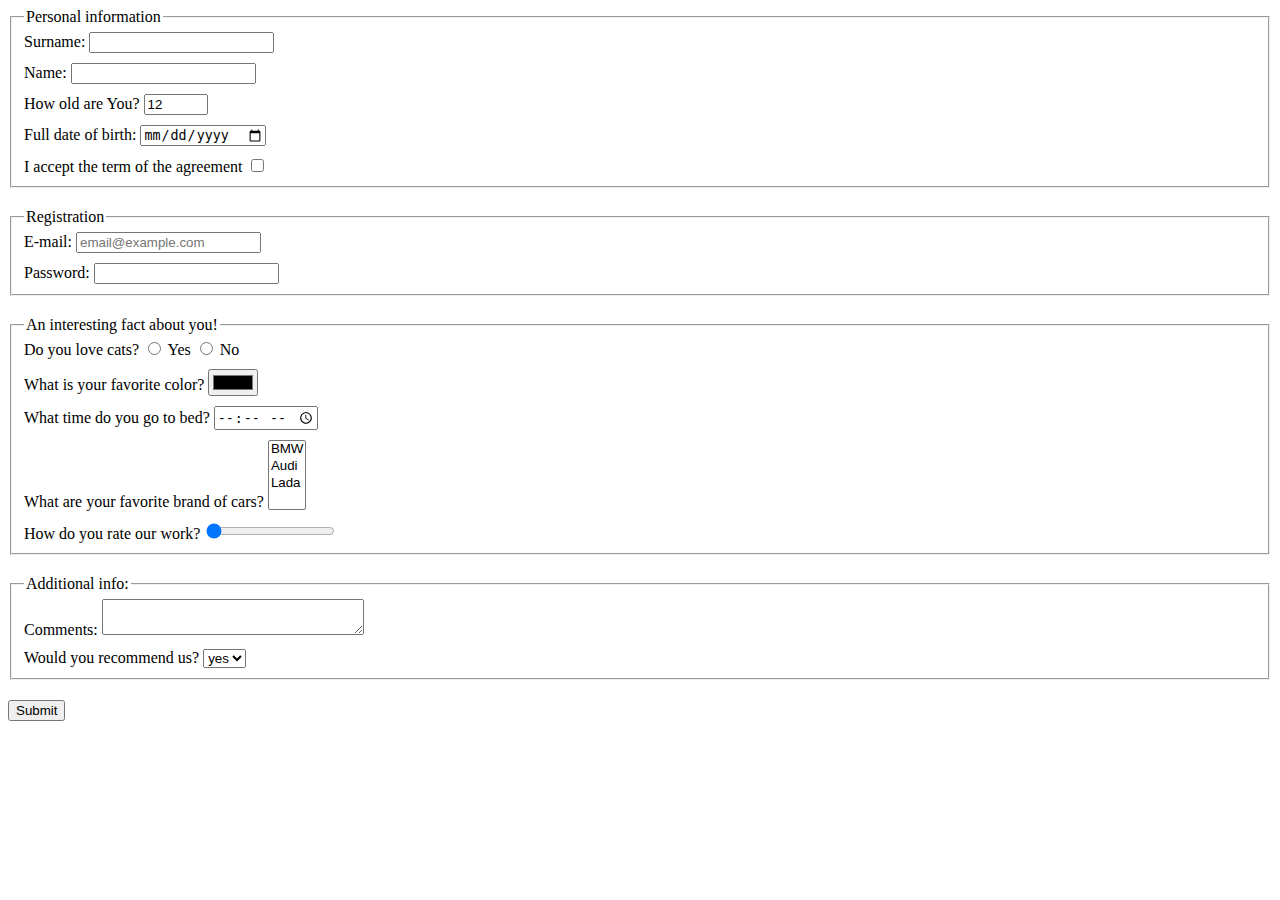
==== src/index.html @ bceadddb "form was created" ====
<!doctype html>
<html lang="en">
  <head>
    <meta charset="UTF-8">
    <meta
      name="viewport"
      content="width=device-width, user-scalable=no, initial-scale=1.0, maximum-scale=1.0, minimum-scale=1.0"
    >
    <meta http-equiv="X-UA-Compatible" content="ie=edge">
    <title>HTML Form</title>
    <link rel="stylesheet" href="./style.css">
  </head>
  <body>
    <script type="text/javascript" src="./main.js"></script>
    <fieldset class="group">
      <legend>
        Personal information
      </legend>

      <div class="form-field">
        <label for="surname">Surname:</label>
        <input
          type="text"
          name="surname"
          id="surname"
          autocomplete="off"
        >
      </div>

      <div class="form-field">
        <label for="name">Name:</label>
        <input
          type="text"
          name="name"
          id="name"
          autocomplete="off"
        >
      </div>

      <div class="form-field">
        <label for="age">How old are You?</label>
        <input
          type="number"
          name="age"
          id="age"
          min="1"
          max="100"
          value="12"
        >
      </div>

      <div class="form-field">
        <label for="date">Full date of birth:</label>
        <input
          type="date"
          name="date"
          id="date"
        >
      </div>

      <div class="form-field">
        <label for="term">I accept the term of the agreement</label>
        <input
          type="checkbox"
          name="term"
          id="term"
        >
      </div>

    </fieldset>

    <fieldset class="group">
      <legend>
        Registration
      </legend>

      <div class="form-field">
        <label for="email">E-mail:</label>
        <input
          type="email"
          name="email"
          id="email"
          placeholder="email@example.com"
          autocomplete="off"
          required
        >
      </div>

      <div class="form-field">
        <label for="password">Password:</label>
        <input
          type="password"
          name="password"
          id="password"
          autocomplete="off"
          required
        >
      </div>
    </fieldset>

    <fieldset class="group">
      <legend>
        An interesting fact about you!
      </legend>

      <div class="form-field">
        Do you love cats?

        <label>
          <input
            type="radio"
            name="loveCats"
          >
            Yes
        </label>

        <label>
          <input
            type="radio"
            name="loveCats"
          >
          No
        </label>
      </div>

      <div class="form-field">
        <label for="favColor">What is your favorite color?</label>
        <input
          type="color"
          name="favColor"
          id="favColor"
        >
      </div>

      <div class="form-field">
        <label for="bedTime">What time do you go to bed?</label>
        <input
          type="time"
          name="bedTime"
          id="bedTime"
          
        >
      </div>

      <div class="form-field">
        <label for="favCar">What are your favorite brand of cars?</label>
        <select
          name="favCar"
          id="favCar"
          multiple
        >
          <option>BMW</option>
          <option>Audi</option>
          <option>Lada</option>
        </select>
      </div>

      <div class="form-field">
        <label for="workRate">How do you rate our work?</label>
        <input
          type="range"
          name="workRate"
          id="workRate"
          value="0"
        >
      </div>
    </fieldset>

    <fieldset class="group">
      <legend>
        Additional info:
      </legend>

      <div class="form-field">
        <label for="comments">Comments:</label>
        <textarea
          name="comments"
          id="comments"
          cols="30"
          rows="2"
          minlength="10"
          maxlength="100"
          autocomplete="off"
        >
        </textarea>
      </div>

      <div class="form-field">
        <label for="recommend">Would you recommend us?</label>
        <select
          name="recommend"
          id="recommend"
        >
          <option>yes</option>
          <option>no</option>
        </select>
      </div>
    </fieldset>

    <button type="submit">
      Submit
    </button>
  </body>
</html>
---- src/style.css ----
.form-field:not(:last-child) {
  margin-bottom: 10px;
}

.group:not(:last-child) {
  margin-bottom: 20px;
}
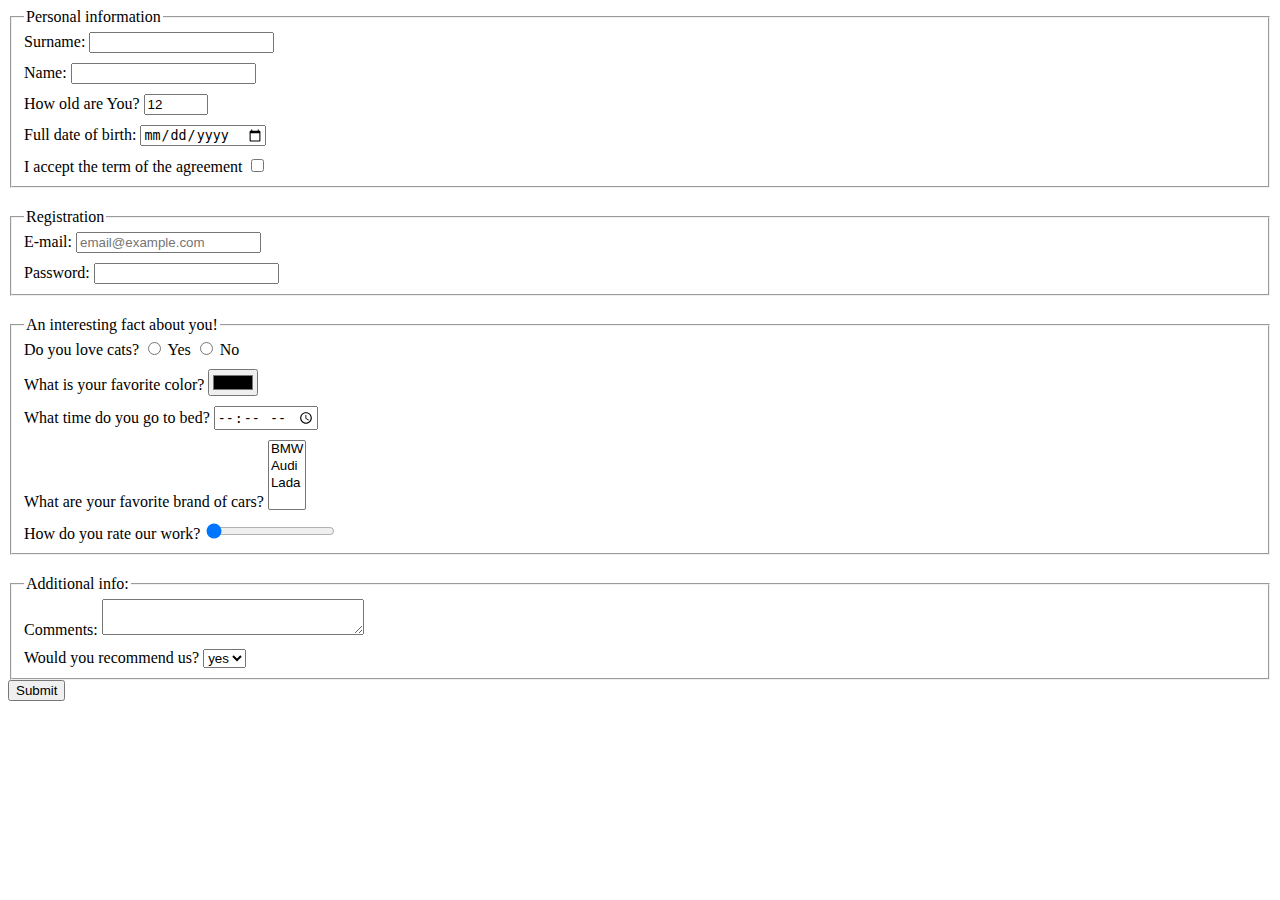
==== commit c6c84c14: "form was created 2" ====
--- a/src/index.html
+++ b/src/index.html
@@ -12,191 +12,192 @@
   </head>
   <body>
     <script type="text/javascript" src="./main.js"></script>
-    <fieldset class="group">
-      <legend>
-        Personal information
-      </legend>
-
-      <div class="form-field">
-        <label for="surname">Surname:</label>
-        <input
-          type="text"
-          name="surname"
-          id="surname"
-          autocomplete="off"
-        >
-      </div>
-
-      <div class="form-field">
-        <label for="name">Name:</label>
-        <input
-          type="text"
-          name="name"
-          id="name"
-          autocomplete="off"
-        >
-      </div>
-
-      <div class="form-field">
-        <label for="age">How old are You?</label>
-        <input
-          type="number"
-          name="age"
-          id="age"
-          min="1"
-          max="100"
-          value="12"
-        >
-      </div>
-
-      <div class="form-field">
-        <label for="date">Full date of birth:</label>
-        <input
-          type="date"
-          name="date"
-          id="date"
-        >
-      </div>
-
-      <div class="form-field">
-        <label for="term">I accept the term of the agreement</label>
-        <input
-          type="checkbox"
-          name="term"
-          id="term"
-        >
-      </div>
-
-    </fieldset>
-
-    <fieldset class="group">
-      <legend>
-        Registration
-      </legend>
-
-      <div class="form-field">
-        <label for="email">E-mail:</label>
-        <input
-          type="email"
-          name="email"
-          id="email"
-          placeholder="email@example.com"
-          autocomplete="off"
-          required
-        >
-      </div>
-
-      <div class="form-field">
-        <label for="password">Password:</label>
-        <input
-          type="password"
-          name="password"
-          id="password"
-          autocomplete="off"
-          required
-        >
-      </div>
-    </fieldset>
-
-    <fieldset class="group">
-      <legend>
-        An interesting fact about you!
-      </legend>
-
-      <div class="form-field">
-        Do you love cats?
-
-        <label>
-          <input
-            type="radio"
-            name="loveCats"
-          >
-            Yes
-        </label>
-
-        <label>
-          <input
-            type="radio"
-            name="loveCats"
-          >
-          No
-        </label>
-      </div>
-
-      <div class="form-field">
-        <label for="favColor">What is your favorite color?</label>
-        <input
-          type="color"
-          name="favColor"
-          id="favColor"
-        >
-      </div>
-
-      <div class="form-field">
-        <label for="bedTime">What time do you go to bed?</label>
-        <input
-          type="time"
-          name="bedTime"
-          id="bedTime"
-          
-        >
-      </div>
-
-      <div class="form-field">
-        <label for="favCar">What are your favorite brand of cars?</label>
-        <select
-          name="favCar"
-          id="favCar"
-          multiple
-        >
-          <option>BMW</option>
-          <option>Audi</option>
-          <option>Lada</option>
-        </select>
-      </div>
-
-      <div class="form-field">
-        <label for="workRate">How do you rate our work?</label>
-        <input
-          type="range"
-          name="workRate"
-          id="workRate"
-          value="0"
-        >
-      </div>
-    </fieldset>
-
-    <fieldset class="group">
-      <legend>
-        Additional info:
-      </legend>
-
-      <div class="form-field">
-        <label for="comments">Comments:</label>
-        <textarea
-          name="comments"
-          id="comments"
-          cols="30"
-          rows="2"
-          minlength="10"
-          maxlength="100"
-          autocomplete="off"
-        >
-        </textarea>
-      </div>
-
-      <div class="form-field">
-        <label for="recommend">Would you recommend us?</label>
-        <select
-          name="recommend"
-          id="recommend"
-        >
-          <option>yes</option>
-          <option>no</option>
-        </select>
-      </div>
-    </fieldset>
-
+    <form>
+      <fieldset class="group">
+        <legend>
+          Personal information
+        </legend>
+
+        <div class="form-field">
+          <label for="surname">Surname:</label>
+          <input
+            type="text"
+            name="surname"
+            id="surname"
+            autocomplete="off"
+          >
+        </div>
+
+        <div class="form-field">
+          <label for="name">Name:</label>
+          <input
+            type="text"
+            name="name"
+            id="name"
+            autocomplete="off"
+          >
+        </div>
+
+        <div class="form-field">
+          <label for="age">How old are You?</label>
+          <input
+            type="number"
+            name="age"
+            id="age"
+            min="1"
+            max="100"
+            value="12"
+          >
+        </div>
+
+        <div class="form-field">
+          <label for="date">Full date of birth:</label>
+          <input
+            type="date"
+            name="date"
+            id="date"
+          >
+        </div>
+
+        <div class="form-field">
+          <label for="term">I accept the term of the agreement</label>
+          <input
+            type="checkbox"
+            name="term"
+            id="term"
+          >
+        </div>
+
+      </fieldset>
+
+      <fieldset class="group">
+        <legend>
+          Registration
+        </legend>
+
+        <div class="form-field">
+          <label for="email">E-mail:</label>
+          <input
+            type="email"
+            name="email"
+            id="email"
+            placeholder="email@example.com"
+            autocomplete="off"
+            required
+          >
+        </div>
+
+        <div class="form-field">
+          <label for="password">Password:</label>
+          <input
+            type="password"
+            name="password"
+            id="password"
+            autocomplete="off"
+            required
+          >
+        </div>
+      </fieldset>
+
+      <fieldset class="group">
+        <legend>
+          An interesting fact about you!
+        </legend>
+
+        <div class="form-field">
+          Do you love cats?
+
+          <label>
+            <input
+              type="radio"
+              name="loveCats"
+            >
+              Yes
+          </label>
+
+          <label>
+            <input
+              type="radio"
+              name="loveCats"
+            >
+            No
+          </label>
+        </div>
+
+        <div class="form-field">
+          <label for="favColor">What is your favorite color?</label>
+          <input
+            type="color"
+            name="favColor"
+            id="favColor"
+          >
+        </div>
+
+        <div class="form-field">
+          <label for="bedTime">What time do you go to bed?</label>
+          <input
+            type="time"
+            name="bedTime"
+            id="bedTime"
+
+          >
+        </div>
+
+        <div class="form-field">
+          <label for="favCar">What are your favorite brand of cars?</label>
+          <select
+            name="favCar"
+            id="favCar"
+            multiple
+          >
+            <option>BMW</option>
+            <option>Audi</option>
+            <option>Lada</option>
+          </select>
+        </div>
+
+        <div class="form-field">
+          <label for="workRate">How do you rate our work?</label>
+          <input
+            type="range"
+            name="workRate"
+            id="workRate"
+            value="0"
+          >
+        </div>
+      </fieldset>
+
+      <fieldset class="group">
+        <legend>
+          Additional info:
+        </legend>
+
+        <div class="form-field">
+          <label for="comments">Comments:</label>
+          <textarea
+            name="comments"
+            id="comments"
+            cols="30"
+            rows="2"
+            minlength="10"
+            maxlength="100"
+            autocomplete="off"
+          >
+          </textarea>
+        </div>
+
+        <div class="form-field">
+          <label for="recommend">Would you recommend us?</label>
+          <select
+            name="recommend"
+            id="recommend"
+          >
+            <option>yes</option>
+            <option>no</option>
+          </select>
+        </div>
+      </fieldset>
+    </form>
     <button type="submit">
       Submit
     </button>
